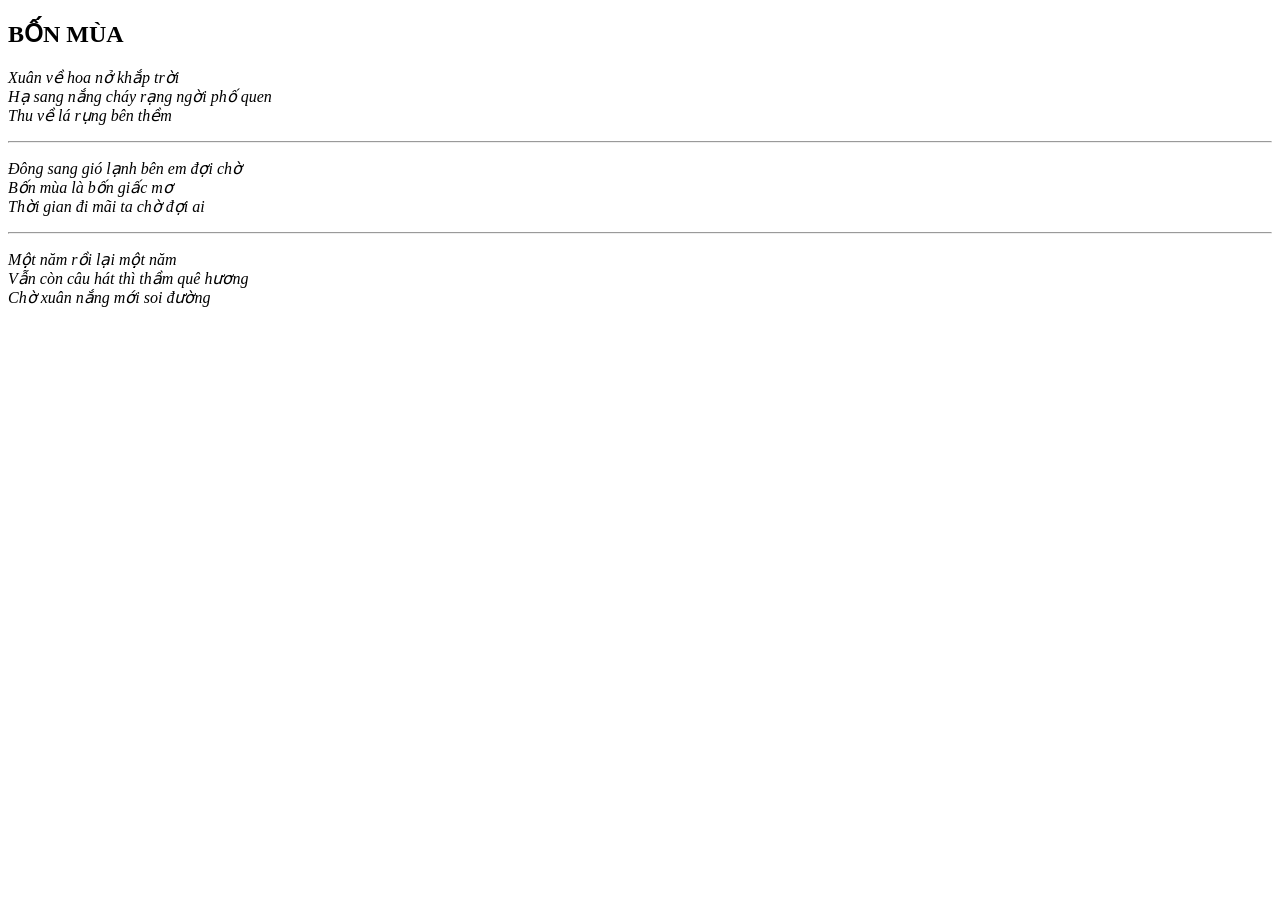
==== ex01/index.html @ d0d379a5 "initial commit" ====
<!DOCTYPE html>
<html lang="vi">

<head>
    <meta charset="UTF-8">
    <title>Bài thơ bốn mùa</title>
</head>

<body>
    <article>
        <h1>BỐN MÙA</h1>
        <p>
            <i>
                Xuân về hoa nở khắp trời
                <br>
                Hạ sang nắng cháy rạng ngời phố quen
                <br>
                Thu về lá rụng bên thềm
            </i>
        </p>

        <hr>

        <p>
            <i>
                Đông sang gió lạnh bên em đợi chờ
                <br>
                Bốn mùa là bốn giấc mơ
                <br>
                Thời gian đi mãi ta chờ đợi ai
            </i>
        </p>

        <hr>

        <p>
            <i>
                Một năm rồi lại một năm
                <br>
                Vẫn còn câu hát thì thầm quê hương
                <br>
                Chờ xuân nắng mới soi đường
            </i>
        </p>

    </article>

</body>

</html>
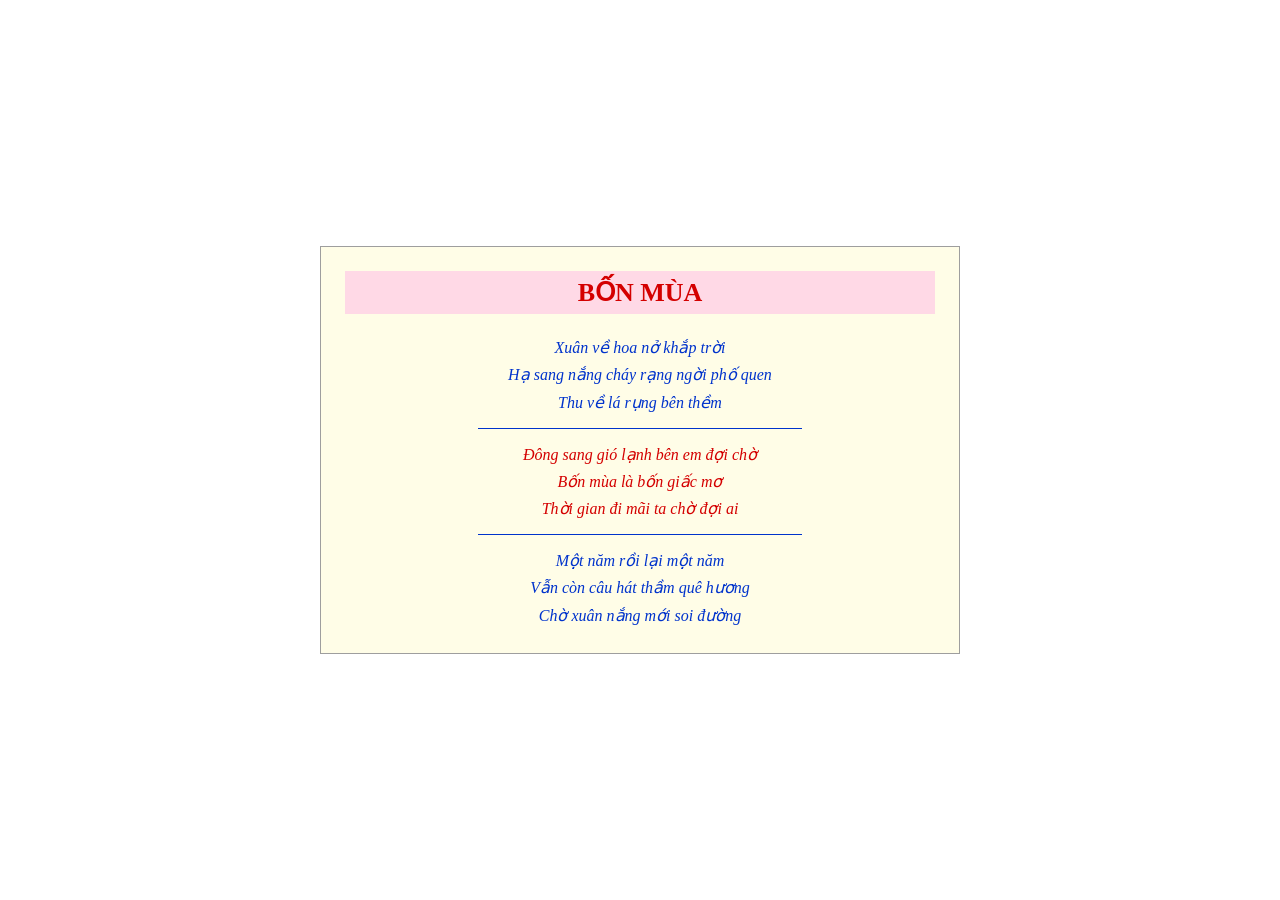
==== commit 8fb39db7: "initial commit" ====
--- a/ex01/index.html
+++ b/ex01/index.html
@@ -3,48 +3,37 @@
 
 <head>
     <meta charset="UTF-8">
+    <meta name="viewport" content="width=device-width, initial-scale=1.0">
     <title>Bài thơ bốn mùa</title>
+    <link rel="stylesheet" href="css/style.css">
 </head>
 
 <body>
-    <article>
-        <h1>BỐN MÙA</h1>
-        <p>
-            <i>
-                Xuân về hoa nở khắp trời
-                <br>
-                Hạ sang nắng cháy rạng ngời phố quen
-                <br>
-                Thu về lá rụng bên thềm
-            </i>
+    <article class="khung-tho">
+        <h1>Bốn Mùa</h1>
+
+        <p class="kho-xanh">
+            Xuân về hoa nở khắp trời<br>
+            Hạ sang nắng cháy rạng ngời phố quen<br>
+            Thu về lá rụng bên thềm
         </p>
 
         <hr>
 
-        <p>
-            <i>
-                Đông sang gió lạnh bên em đợi chờ
-                <br>
-                Bốn mùa là bốn giấc mơ
-                <br>
-                Thời gian đi mãi ta chờ đợi ai
-            </i>
+        <p class="kho-do">
+            Đông sang gió lạnh bên em đợi chờ<br>
+            Bốn mùa là bốn giấc mơ<br>
+            Thời gian đi mãi ta chờ đợi ai
         </p>
 
         <hr>
 
-        <p>
-            <i>
-                Một năm rồi lại một năm
-                <br>
-                Vẫn còn câu hát thì thầm quê hương
-                <br>
-                Chờ xuân nắng mới soi đường
-            </i>
+        <p class="kho-xanh">
+            Một năm rồi lại một năm<br>
+            Vẫn còn câu hát thầm quê hương<br>
+            Chờ xuân nắng mới soi đường
         </p>
-
     </article>
-
 </body>
 
 </html>
--- a/ex01/css/style.css
+++ b/ex01/css/style.css
@@ -0,0 +1,55 @@
+* {
+    box-sizing: border-box;
+}
+
+body {
+    margin: 0;
+    min-height: 100vh;
+    padding: 20px;
+    display: flex;
+    justify-content: center;
+    align-items: center;
+    font-family: "Times New Roman", Times, serif;
+    background-color: #FFFFFF;
+}
+
+.khung-tho {
+    width: 640px;
+    max-width: 100%;
+    padding: 24px;
+    background-color: #FFFDE7;
+    border: 1px solid #9E9E9E;
+    text-align: center;
+}
+
+.khung-tho h1 {
+    margin: 0 0 20px;
+    padding: 6px 0;
+    background-color: #FFD9E6;
+    color: #D40000;
+    font-size: 26px;
+    font-weight: bold;
+    text-transform: uppercase;
+}
+
+.khung-tho p {
+    margin: 0;
+    font-style: italic;
+    line-height: 1.7;
+    text-align: center;
+}
+
+.kho-xanh {
+    color: #0033CC;
+}
+
+.kho-do {
+    color: #D40000;
+}
+
+.khung-tho hr {
+    width: 55%;
+    margin: 12px auto;
+    border: 0;
+    border-top: 1px solid #0033CC;
+}
